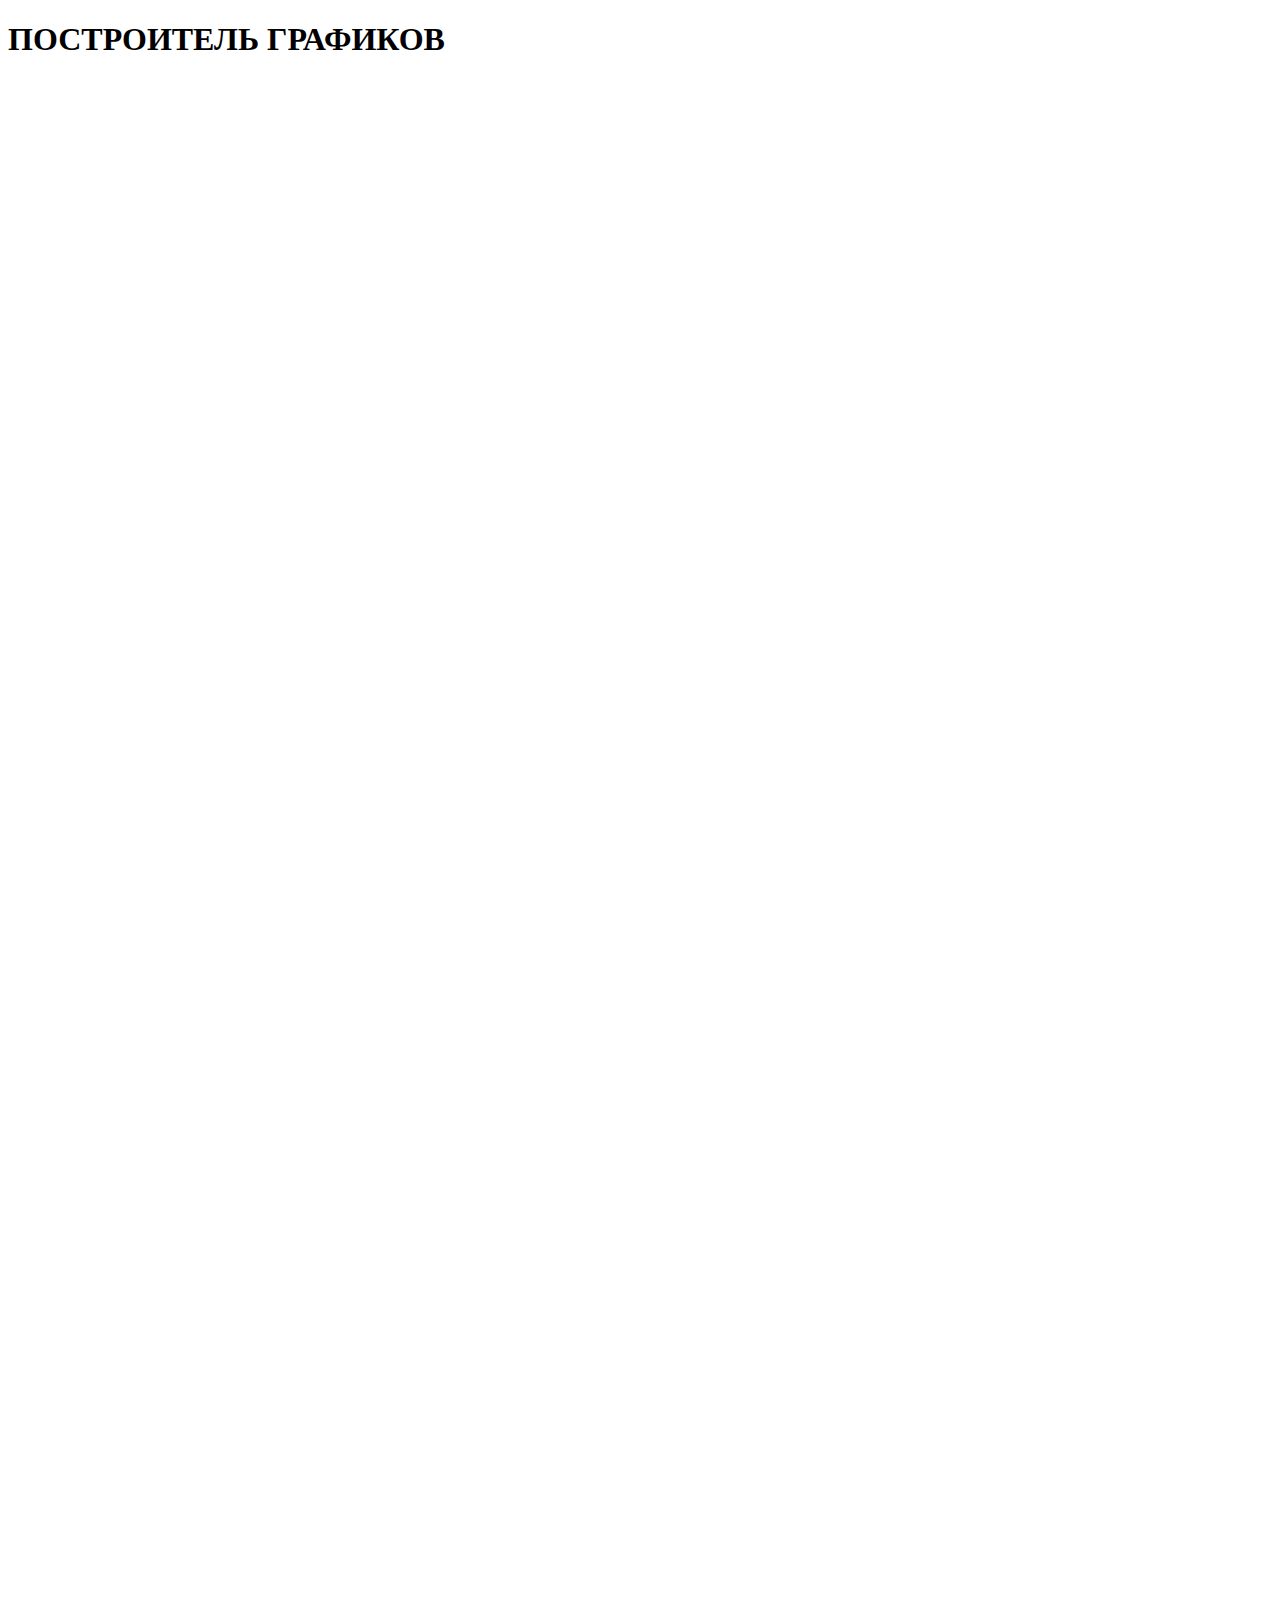
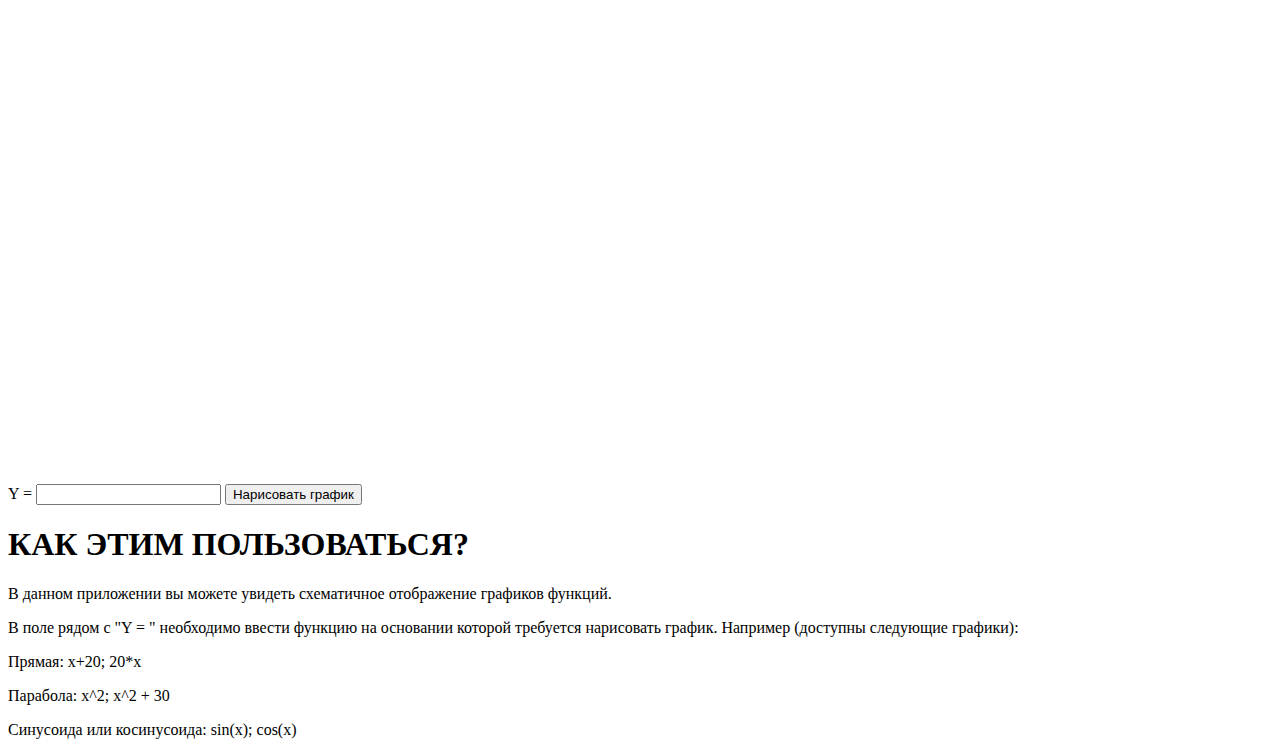
==== index.html @ 9048dd94 "Add files via upload" ====
<!DOCTYPE html>
<html>

<head>
    <meta charset="utf-8" />
    <title>Графики на JS</title>

    <script src="js/script.js"></script>
    <link rel="stylesheet" href="css/style.css">
    <link rel="preconnect" href="https://fonts.googleapis.com">
    <link rel="preconnect" href="https://fonts.gstatic.com" crossorigin>
    <link href="https://fonts.googleapis.com/css2?family=Exo+2:wght@900&display=swap" rel="stylesheet">
</head>

<body>
    <header>
        <h1>ПОСТРОИТЕЛЬ ГРАФИКОВ</h1></header>

    <main>

        <canvas id="myCanvas" name="myCanvas" width=4000 height=2000></canvas>
        <div class="formulaGroup">
            <label for="inputFormula" class="labelForFormula">Y =</label>
            <input id="inputFormula" name="inputFormula" type="text" class="inputFunction"></input>
            <button class="myBtn" onclick="drawGrap();">Нарисовать график</button>
        </div>

        <div class="instr">
            <h1>КАК ЭТИМ ПОЛЬЗОВАТЬСЯ?</h1>
            <p>В данном приложении вы можете увидеть схематичное отображение графиков функций.</p>
            <p>В поле рядом с "Y = " необходимо ввести функцию на основании которой требуется нарисовать график. Например (доступны следующие графики):</p>
            <p>Прямая: x+20; 20*x</p>
            <p>Парабола: x^2; x^2 + 30</p>
            <p>Синусоида или косинусоида: sin(x); cos(x)</p>
        </div>
    </main>

    <footer></footer>
</body>

</html>
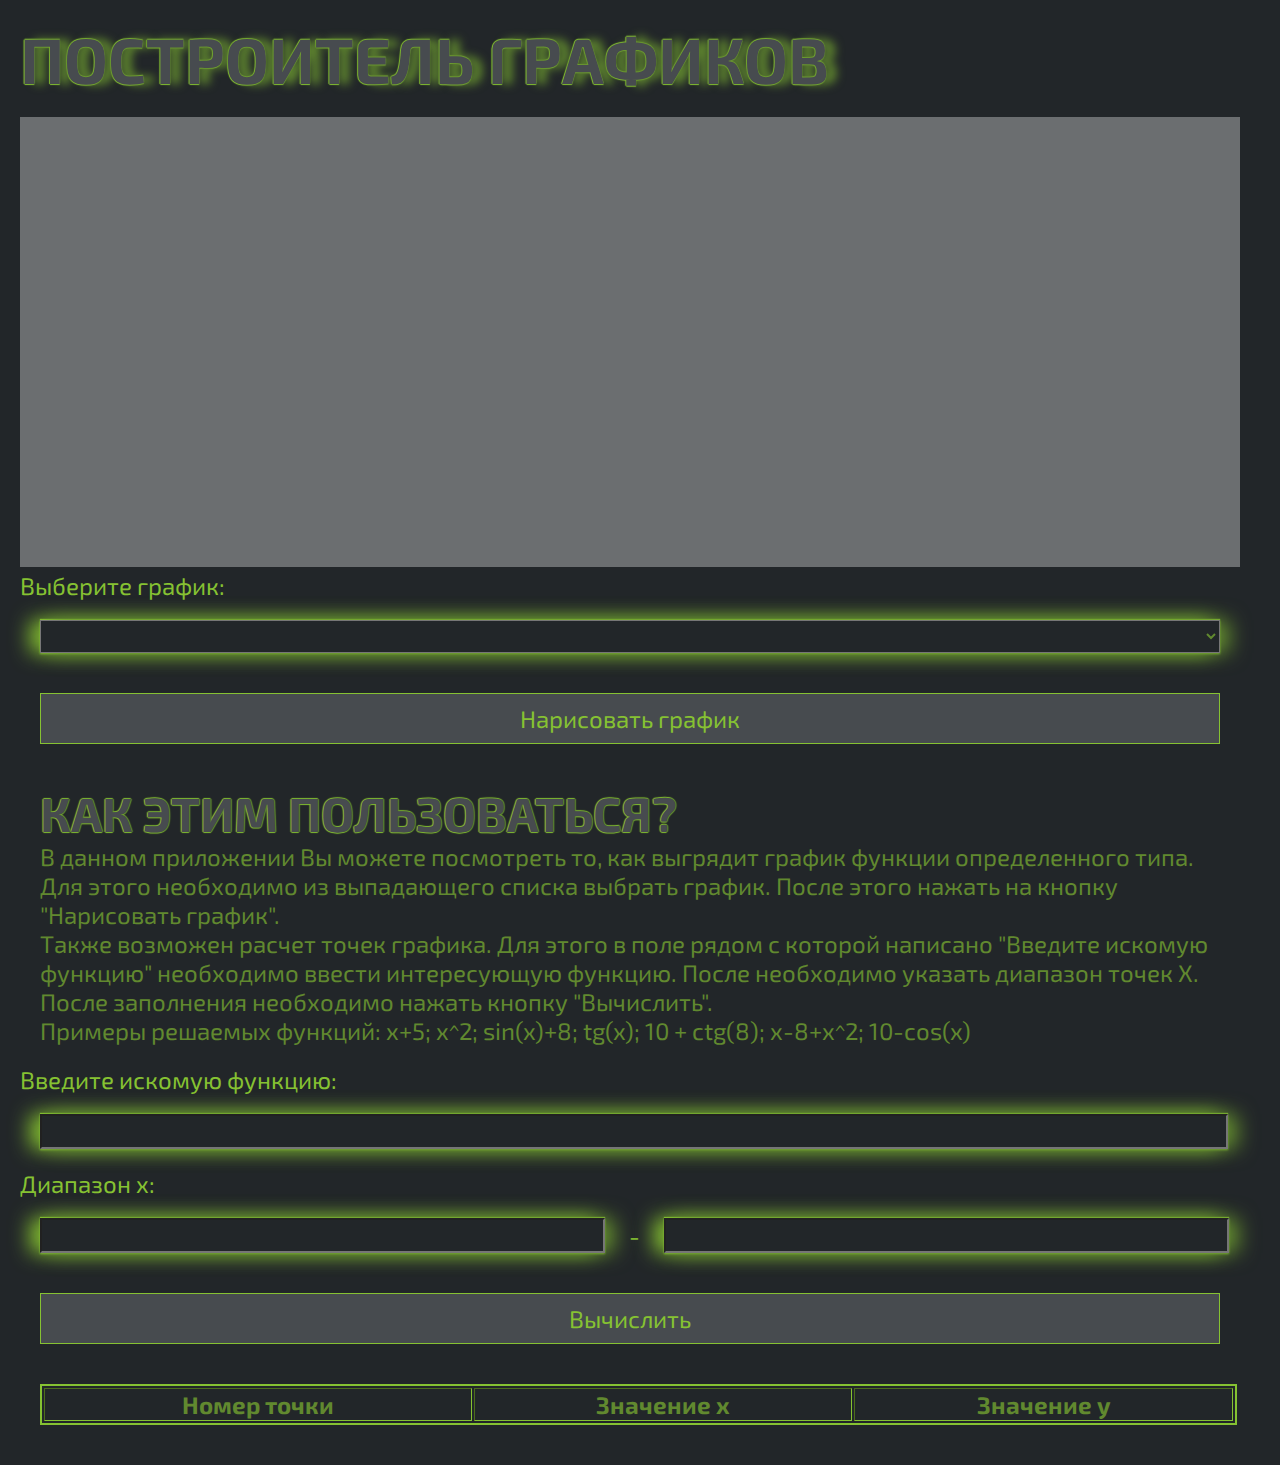
==== commit 6bb06d45: "Add files via upload" ====
--- a/index.html
+++ b/index.html
@@ -10,32 +10,58 @@
     <link rel="preconnect" href="https://fonts.googleapis.com">
     <link rel="preconnect" href="https://fonts.gstatic.com" crossorigin>
     <link href="https://fonts.googleapis.com/css2?family=Exo+2:wght@900&display=swap" rel="stylesheet">
+    <link rel="icon" href="img/logo.png" type="image/x-icon">
 </head>
 
 <body>
     <header>
-        <h1>ПОСТРОИТЕЛЬ ГРАФИКОВ</h1></header>
+        <h1>ПОСТРОИТЕЛЬ ГРАФИКОВ</h1>
+    </header>
 
-    <main>
+    <main class="content">
+            <div class="graphGroup">
+                <canvas id="myCanvas" name="myCanvas" width=2000 height=2000></canvas>    
+                <label for="exGraph" class="labelForFormula">Выберите график:</label>   
+                <select class="inputFunction" name="exGraph" id="exGraph">
+                    <option></option>
+                    <option>Прямая</option>
+                    <option>Парабола</option>
+                    <option>Синусоида</option>
+                </select>
+                <button class="myBtn" onclick="drawExGr()">Нарисовать график</button>
+                <div class="instr">
+                    <h1>КАК ЭТИМ ПОЛЬЗОВАТЬСЯ?</h1>
+                    <p>В данном приложении Вы можете посмотреть то, как выгрядит график функции определенного типа. Для этого необходимо из выпадающего списка выбрать график. После этого нажать на кнопку "Нарисовать график".</p>
+                    <p>Также возможен расчет точек графика. Для этого в поле рядом с которой написано "Введите искомую функцию" необходимо ввести интересующую функцию. После необходимо указать диапазон точек X. После заполнения необходимо нажать кнопку "Вычислить".</p>
+                    <p>Примеры решаемых функций: x+5; x^2; sin(x)+8; tg(x); 10 + ctg(8); x-8+x^2; 10-cos(x)</p>
+                </div>
+            </div>
+            <div>
+                <label for="inputFormula" class="labelForFormula">Введите искомую функцию:</label>
+                <input id="inputFormula" name="inputFormula" type="text" id="inputFormula" class="inputFunction"></input>
+                <label class="labelForFormula">Диапазон x:</label>
+                <div>        
+                    <input name="rangeStart"  id="rangeStart" type="number" class="inputFunction inputRange"></input>   
+                    <label class="labelForFormula">-</label> 
+                    <input name="rangeEnd" id="rangeEnd" type="number" class="inputFunction inputRange"></input>   
+                </div>
 
-        <canvas id="myCanvas" name="myCanvas" width=4000 height=2000></canvas>
-        <div class="formulaGroup">
-            <label for="inputFormula" class="labelForFormula">Y =</label>
-            <input id="inputFormula" name="inputFormula" type="text" class="inputFunction"></input>
-            <button class="myBtn" onclick="drawGrap();">Нарисовать график</button>
-        </div>
+                <button class="myBtn" onclick="calcPoints()">Вычислить</button>
 
-        <div class="instr">
-            <h1>КАК ЭТИМ ПОЛЬЗОВАТЬСЯ?</h1>
-            <p>В данном приложении вы можете увидеть схематичное отображение графиков функций.</p>
-            <p>В поле рядом с "Y = " необходимо ввести функцию на основании которой требуется нарисовать график. Например (доступны следующие графики):</p>
-            <p>Прямая: x+20; 20*x</p>
-            <p>Парабола: x^2; x^2 + 30</p>
-            <p>Синусоида или косинусоида: sin(x); cos(x)</p>
-        </div>
+                <table id="valuesFunc" border="1">
+                    <tr>
+                        <th>Номер точки</th>
+                        <th>Значение x</th>
+                        <th>Значение y</th>
+                    </tr>
+                    
+                </table>
+            </div>
     </main>
 
-    <footer></footer>
+    <footer>
+
+    </footer>
 </body>
 
 </html>--- a/css/style.css
+++ b/css/style.css
@@ -0,0 +1,134 @@
+body, h1, h2, h3, h4,
+h5, p, figure, picture {
+  margin: 0;
+}
+
+html {
+  background-color: #222629;
+  padding: 20px 20px 20px 20px;
+}
+
+header {
+  font-family: "Exo 2", sans-serif;
+  font-size: 3rem;
+  margin-bottom: 20px;
+}
+
+header > h1 {
+  color: #474B4F;
+  font-size: 4rem;
+  text-shadow: 10px 0 10px #61892F, 0 1px 1px #86C232, -1px 0 1px #86C232, 0 -1px 1px #86C232;
+}
+
+canvas {
+  background-color: #6B6E70;
+  width: calc(50vw - 60px);
+  height: 50vh;
+}
+
+.formulaGroup {
+  display: grid;
+  margin: 30px 10px 10px 10px;
+  -moz-column-gap: 10px;
+       column-gap: 10px;
+}
+
+.inputFunction {
+  box-shadow: 10px 0 20px #61892F, 0 1px 2px #86C232, -10px 0 20px #86C232, 0 -1px 1px #86C232;
+  font-family: "Exo 2", sans-serif;
+  font-size: 2rem;
+  background-color: #222629;
+  color: #61892F;
+  grid-area: input;
+  margin-right: 20px;
+  width: calc(50vw - 100px);
+  margin: 20px 20px 20px 20px;
+}
+
+.labelForFormula {
+  font-family: "Exo 2", sans-serif;
+  font-size: 2rem;
+  color: #86C232;
+  align-self: center;
+  grid-area: label;
+  text-align: center;
+}
+
+.myBtn {
+  border: 1px solid #86C232;
+  color: #86C232;
+  padding: 10px 25px;
+  font-family: "Exo 2", sans-serif;
+  background-color: #474B4F;
+  outline: none;
+  font-size: 1.5rem;
+  grid-area: button;
+  width: calc(50vw - 100px);
+  margin: 0px 20px 20px 20px;
+}
+
+.instr {
+  margin: 20px 20px 20px 20px;
+}
+
+.instr > h1 {
+  color: #474B4F;
+  font-size: 3rem;
+  text-shadow: 1px 0 1px #61892F, 0 1px 1px #86C232, -1px 0 1px #86C232, 0 -1px 1px #86C232;
+  font-family: "Exo 2", sans-serif;
+}
+
+.instr > p {
+  color: #61892F;
+  font-family: "Exo 2", sans-serif;
+  font-size: 1.5em;
+}
+
+.content {
+  display: grid;
+  grid-template-columns: 1fr 1fr;
+}
+
+.inputRange {
+  width: calc(25vw - 100px);
+}
+
+table {
+  width: calc(50vw - 100px);
+  color: #61892F;
+  font-family: "Exo 2", sans-serif;
+  font-size: 1.5em;
+  border: 2px solid #86C232;
+  margin: 20px 20px 20px 20px;
+}
+
+@media screen and (max-width: 1500px) {
+  .myBtn {
+    margin-top: 20px;
+    width: calc(100vw - 100px);
+  }
+  .labelForFormula {
+    font-size: 1.5rem;
+  }
+  .inputFunction {
+    font-size: 1.5rem;
+  }
+  .content {
+    display: grid;
+    grid-template-columns: 1fr;
+  }
+  canvas {
+    background-color: #6B6E70;
+    width: calc(100vw - 60px);
+    height: 50vh;
+  }
+  .inputFunction {
+    width: calc(100vw - 100px);
+  }
+  .inputRange {
+    width: calc(50vw - 83px);
+  }
+  table {
+    width: calc(100vw - 83px);
+  }
+}/*# sourceMappingURL=style.css.map */